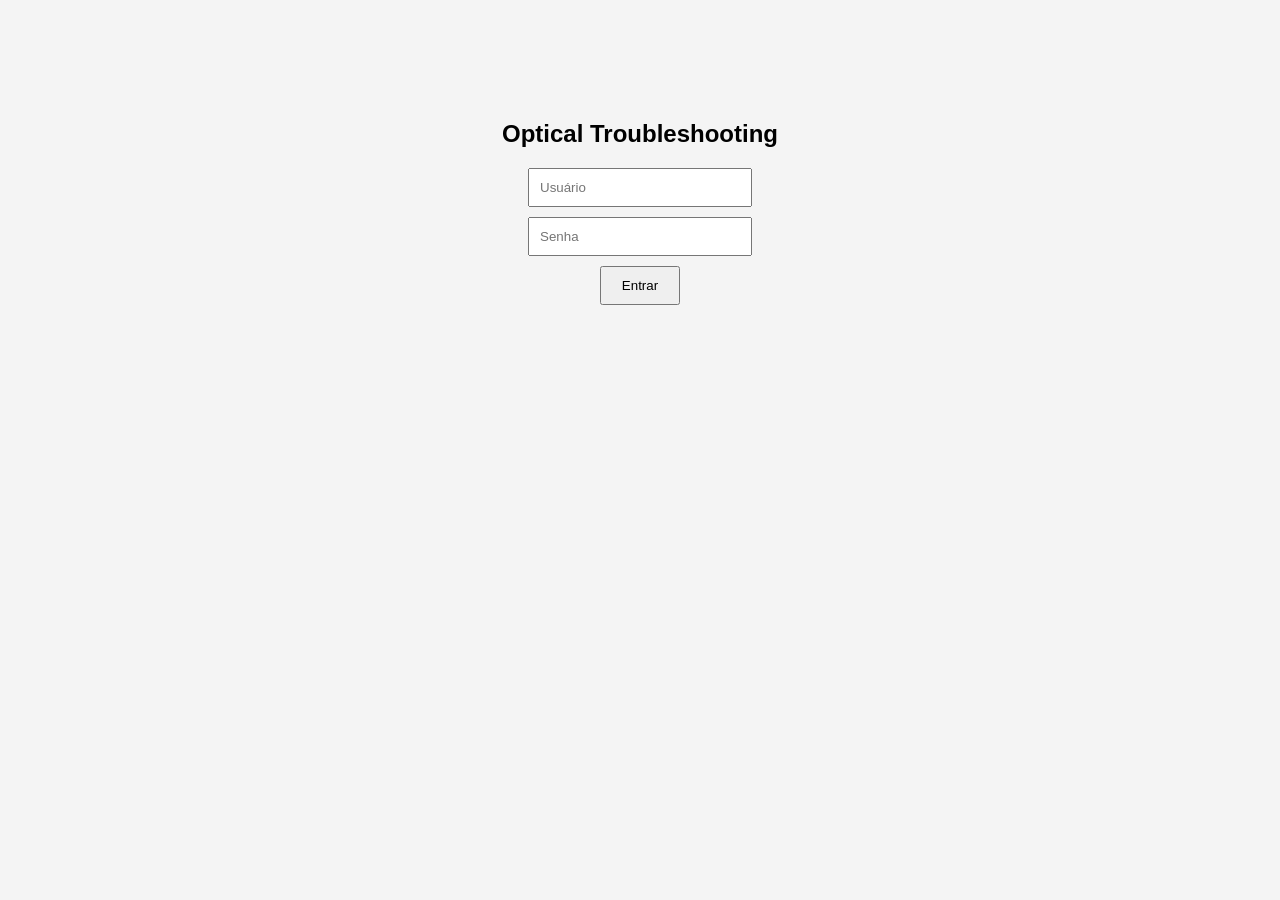
==== index.html @ 4405571e "Update index.html" ====
<!DOCTYPE html>
<html>

<head>

<meta charset="UTF-8">
<title>Optical Troubleshooting Wiki</title>

<link rel="stylesheet" href="./style.css">

</head>

<body>

<div class="login">

<h2>Optical Troubleshooting</h2>

<input id="user" placeholder="Usuário">

<input id="pass" type="password" placeholder="Senha">

<button onclick="login()">Entrar</button>

<p id="msg"></p>

</div>

<script src="./users.js"></script>
<script src="./auth.js"></script>

</body>

</html>
---- style.css ----
body{

font-family:Arial;
background:#f4f4f4;
text-align:center;

}

.login{

margin-top:120px;

}

input{

display:block;
margin:10px auto;
padding:10px;
width:200px;

}

button{

padding:10px 20px;

}
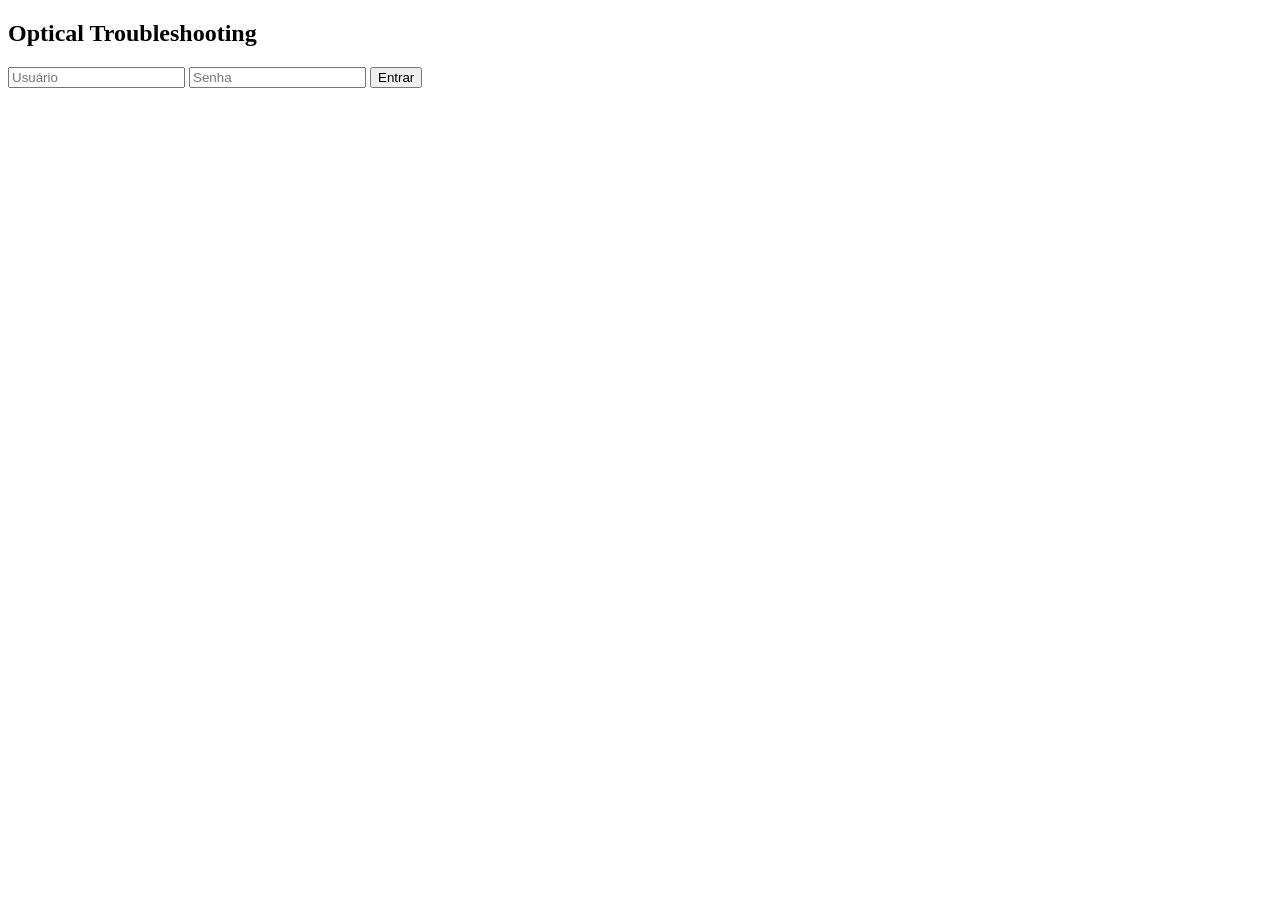
==== commit f003c681: "Update index.html" ====
--- a/index.html
+++ b/index.html
@@ -6,7 +6,7 @@
 <meta charset="UTF-8">
 <title>Optical Troubleshooting Wiki</title>
 
-<link rel="stylesheet" href="./style.css">
+<link rel="stylesheet" href="css/style.css">
 
 </head>
 
@@ -26,10 +26,9 @@
 
 </div>
 
-<script src="./users.js"></script>
-<script src="./auth.js"></script>
+<script src="js/users.js"></script>
+<script src="js/auth.js"></script>
 
 </body>
 
 </html>
-
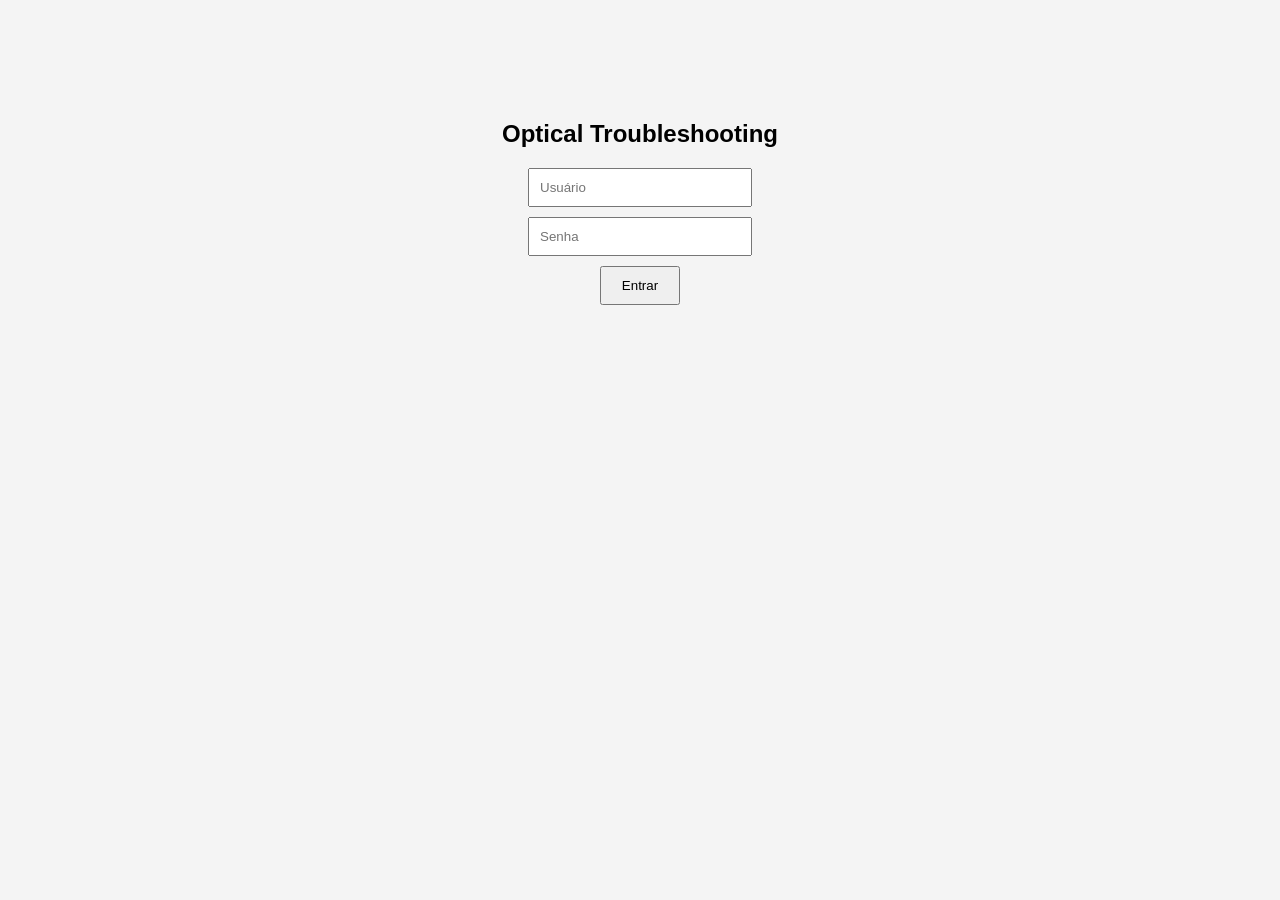
==== commit 038b9fef: "Update index.html" ====
--- a/index.html
+++ b/index.html
@@ -4,9 +4,9 @@
 <head>
 
 <meta charset="UTF-8">
-<title>Optical Troubleshooting Wiki</title>
+<title>Optical Troubleshooting</title>
 
-<link rel="stylesheet" href="css/style.css">
+<link rel="stylesheet" href="style.css">
 
 </head>
 
@@ -20,14 +20,15 @@
 
 <input id="pass" type="password" placeholder="Senha">
 
-<button onclick="login()">Entrar</button>
+<button type="button" onclick="login()">Entrar</button>
 
 <p id="msg"></p>
 
 </div>
 
-<script src="js/users.js"></script>
-<script src="js/auth.js"></script>
+<script src="users.js"></script>
+<script src="hash.js"></script>
+<script src="auth.js"></script>
 
 </body>
 
--- a/style.css
+++ b/style.css
@@ -0,0 +1,28 @@
+body{
+
+font-family:Arial;
+background:#f4f4f4;
+text-align:center;
+
+}
+
+.login{
+
+margin-top:120px;
+
+}
+
+input{
+
+display:block;
+margin:10px auto;
+padding:10px;
+width:200px;
+
+}
+
+button{
+
+padding:10px 20px;
+
+}
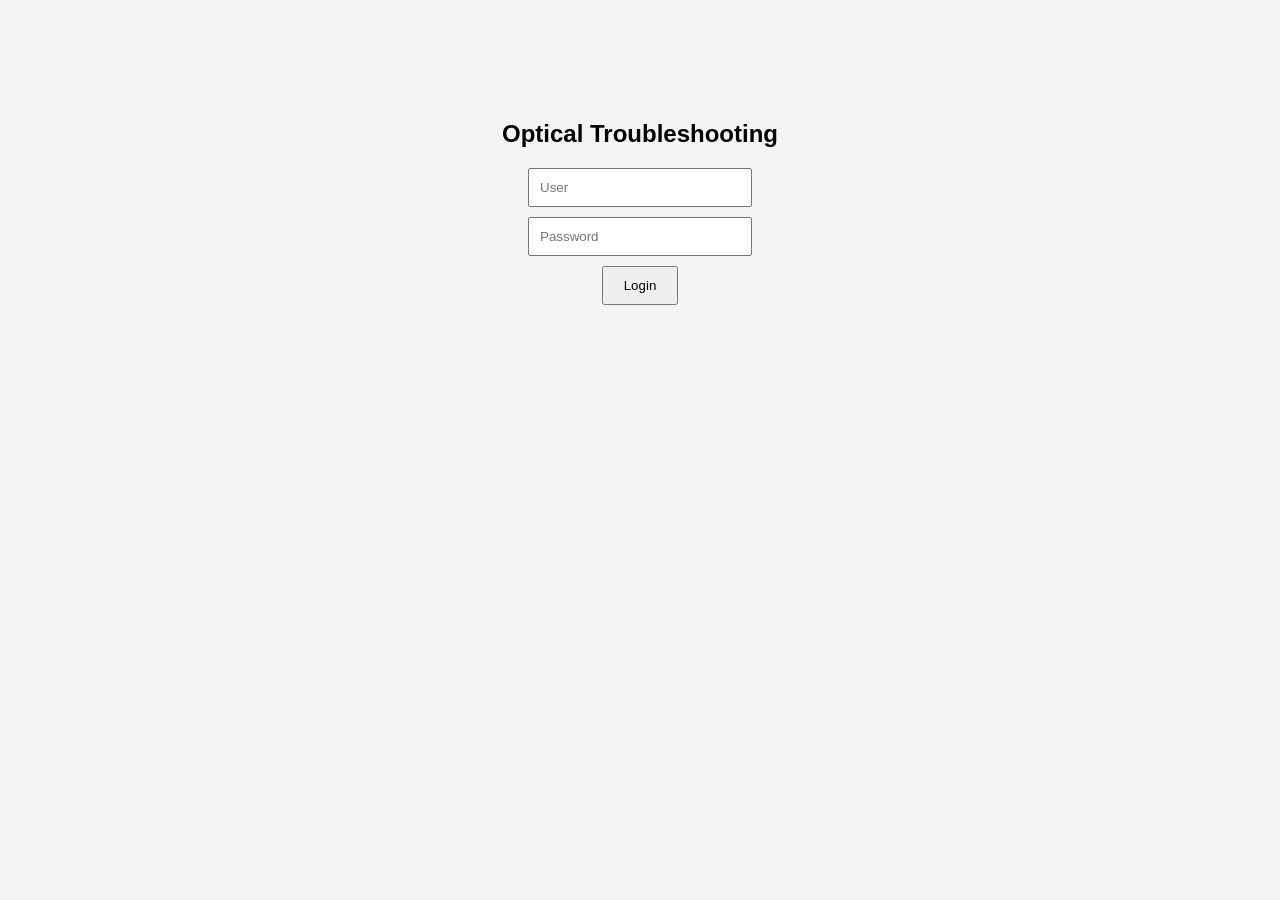
==== commit 27442df2: "Update index.html" ====
--- a/index.html
+++ b/index.html
@@ -4,7 +4,7 @@
 <head>
 
 <meta charset="UTF-8">
-<title>Optical Troubleshooting</title>
+<title>Optical Troubleshooting Wiki</title>
 
 <link rel="stylesheet" href="style.css">
 
@@ -16,18 +16,17 @@
 
 <h2>Optical Troubleshooting</h2>
 
-<input id="user" placeholder="Usuário">
+<input id="user" placeholder="User">
 
-<input id="pass" type="password" placeholder="Senha">
+<input id="pass" type="password" placeholder="Password">
 
-<button type="button" onclick="login()">Entrar</button>
+<button onclick="login()">Login</button>
 
 <p id="msg"></p>
 
 </div>
 
 <script src="users.js"></script>
-<script src="hash.js"></script>
 <script src="auth.js"></script>
 
 </body>
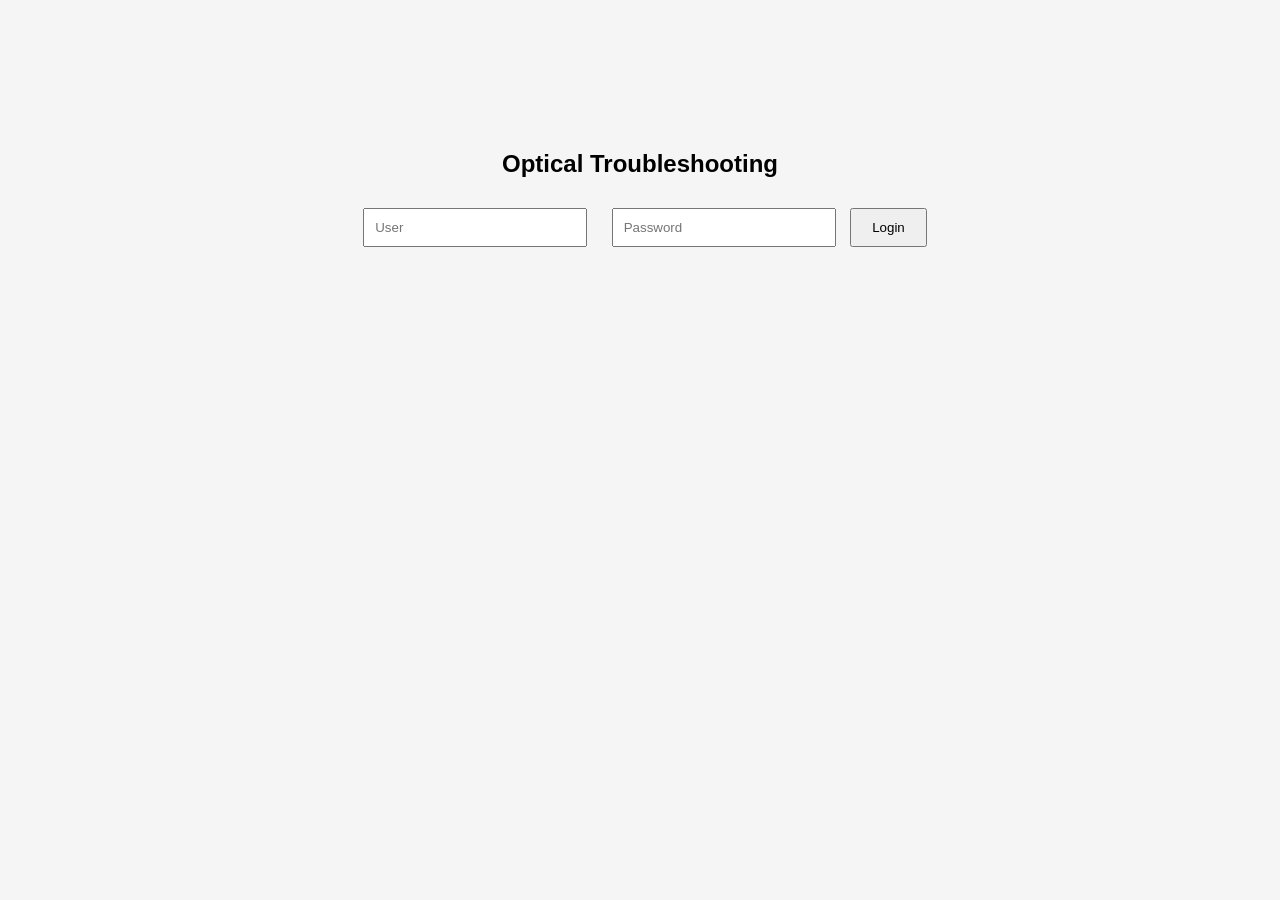
==== commit 4b09fd64: "Update index.html versao 2" ====
--- a/index.html
+++ b/index.html
@@ -2,12 +2,10 @@
 <html>
 
 <head>
-
 <meta charset="UTF-8">
 <title>Optical Troubleshooting Wiki</title>
 
 <link rel="stylesheet" href="style.css">
-
 </head>
 
 <body>
@@ -30,5 +28,4 @@
 <script src="auth.js"></script>
 
 </body>
-
 </html>
--- a/style.css
+++ b/style.css
@@ -1,22 +1,22 @@
 body{
 
 font-family:Arial;
-background:#f4f4f4;
-text-align:center;
+margin:0;
+background:#f5f5f5;
 
 }
 
 .login{
 
-margin-top:120px;
+margin-top:150px;
+text-align:center;
 
 }
 
 input{
 
-display:block;
-margin:10px auto;
 padding:10px;
+margin:10px;
 width:200px;
 
 }
@@ -26,3 +26,34 @@
 padding:10px 20px;
 
 }
+
+.layout{
+
+display:flex;
+height:100vh;
+
+}
+
+.sidebar{
+
+width:250px;
+background:#1e1e1e;
+color:white;
+padding:20px;
+
+}
+
+.sidebar div{
+
+cursor:pointer;
+padding:5px;
+
+}
+
+.content{
+
+flex:1;
+padding:40px;
+background:white;
+
+}
